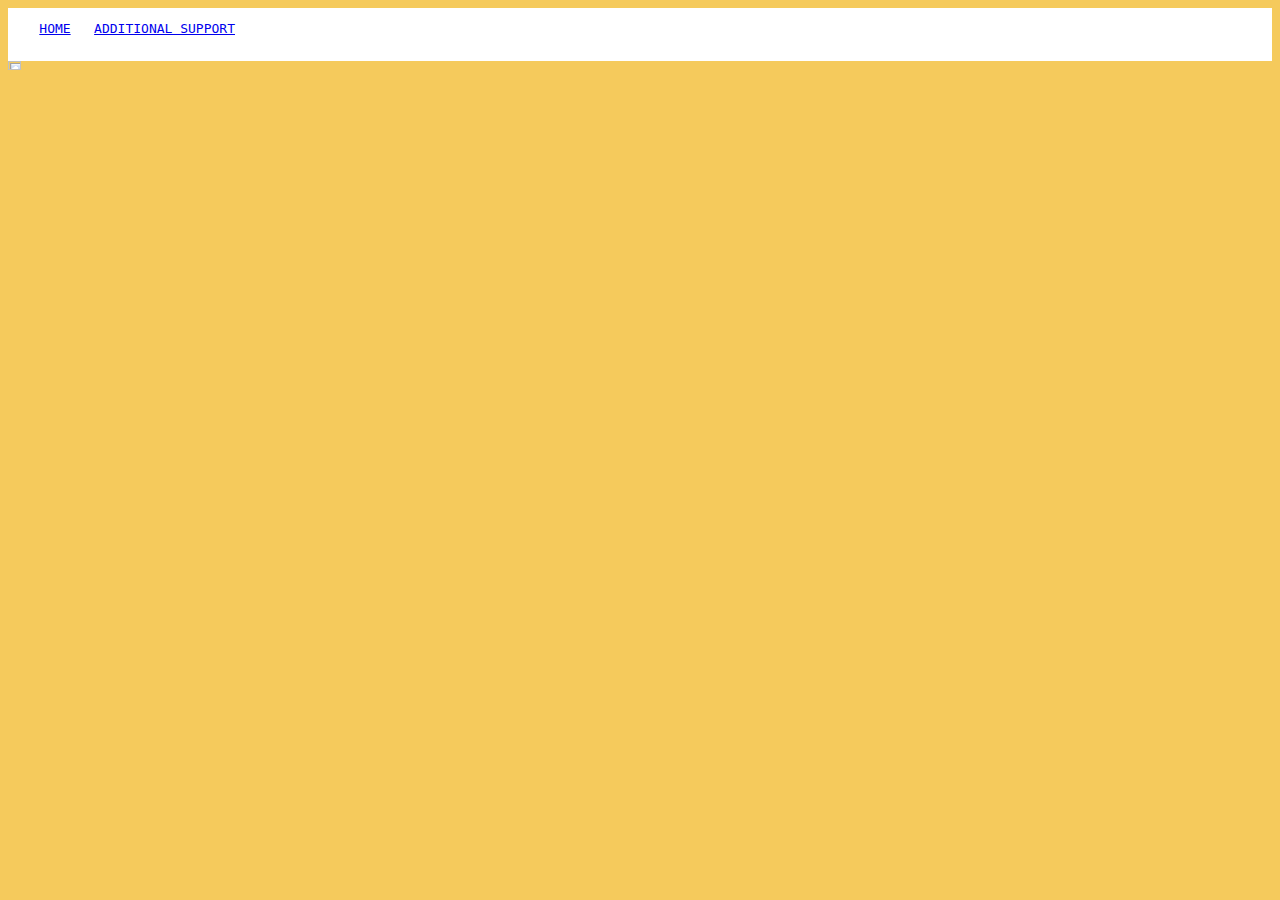
==== headHTML.html @ 6022d051 "start" ====
<html>
<style>
body {
	background-color: #F5CA5C;
}
.toolbar {
	float: left;
	position: relative;
	background-color: white;
	width: 100%;
	height: 6%;
}
</style>
<head>
	<title>
		Advising Kiosk
	</title>
</head>
	
<body>

<div class="toolbar">
    <pre>
    <a href='./'>HOME</a>   <a href='http://www.umbc.edu/advising/dept_advising.html'>ADDITIONAL SUPPORT</a>
    </pre>
</div>

<img height="10%" src="http://assets1-my.umbc.edu/images/avatars/myumbc/original.png?1425393485"></img><br>
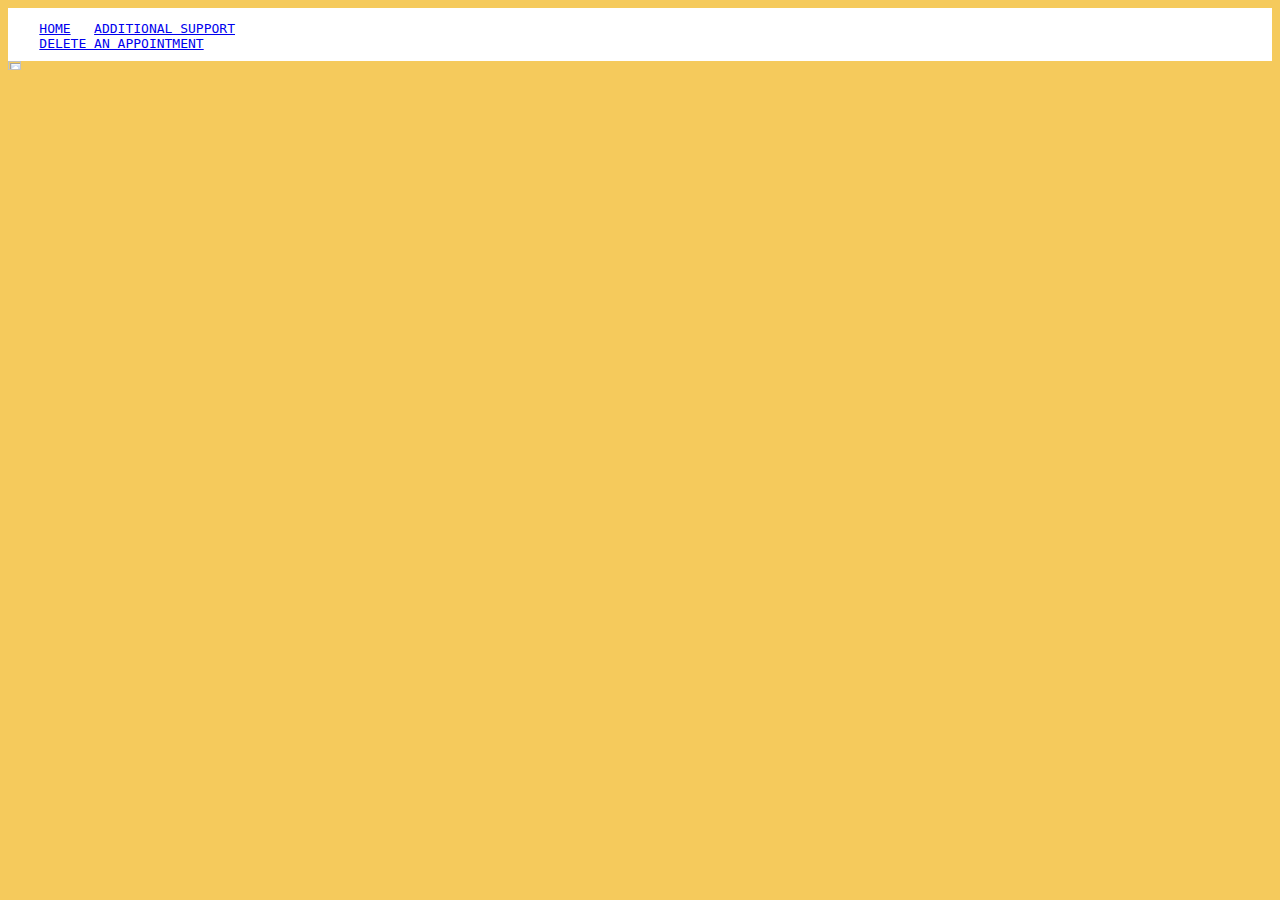
==== commit e57accdc: "Add delete appointment link to headHTML" ====
--- a/headHTML.html
+++ b/headHTML.html
@@ -22,6 +22,7 @@
 <div class="toolbar">
     <pre>
     <a href='./'>HOME</a>   <a href='http://www.umbc.edu/advising/dept_advising.html'>ADDITIONAL SUPPORT</a>
+    <a href='./DeleteAppointmentBegin.php'>DELETE AN APPOINTMENT</a>
     </pre>
 </div>
 
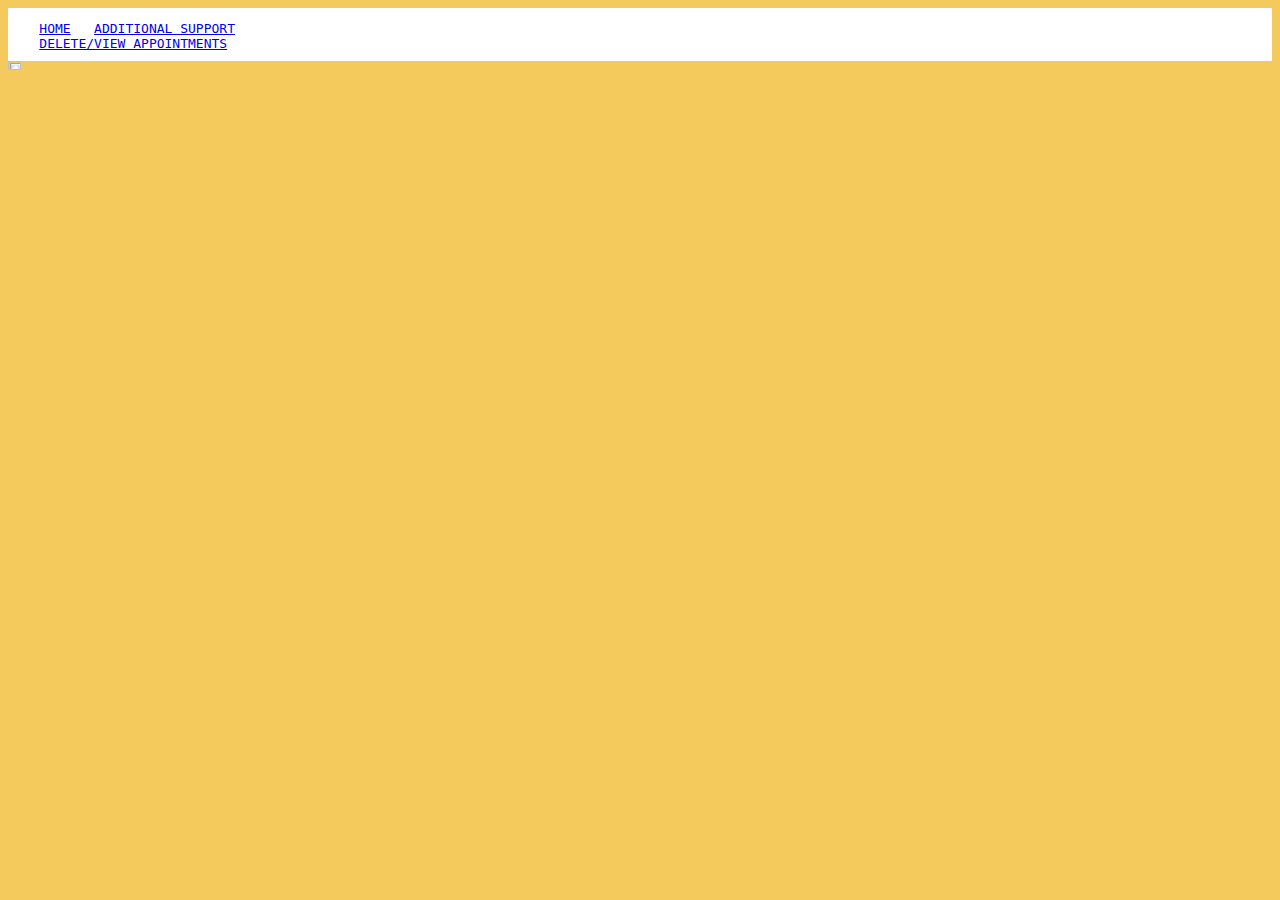
==== commit ce79f752: "Add assets and new files to project." ====
--- a/headHTML.html
+++ b/headHTML.html
@@ -22,7 +22,7 @@
 <div class="toolbar">
     <pre>
     <a href='./'>HOME</a>   <a href='http://www.umbc.edu/advising/dept_advising.html'>ADDITIONAL SUPPORT</a>
-    <a href='./DeleteAppointmentBegin.php'>DELETE AN APPOINTMENT</a>
+    <a href='./DeleteAppointmentBegin.php'>DELETE/VIEW APPOINTMENTS</a>
     </pre>
 </div>
 
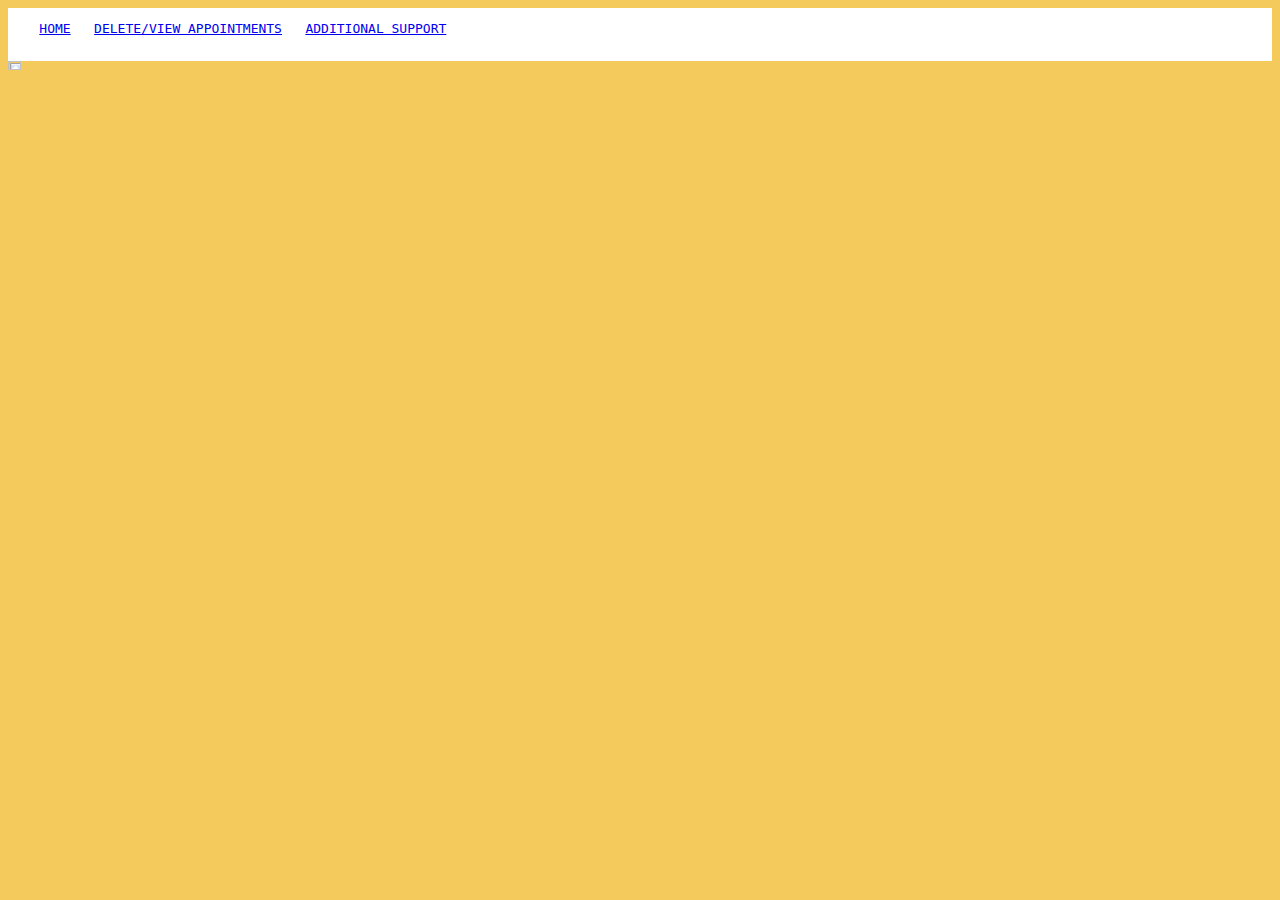
==== commit 8ee700a8: "Debug new files" ====
--- a/headHTML.html
+++ b/headHTML.html
@@ -21,8 +21,7 @@
 
 <div class="toolbar">
     <pre>
-    <a href='./'>HOME</a>   <a href='http://www.umbc.edu/advising/dept_advising.html'>ADDITIONAL SUPPORT</a>
-    <a href='./DeleteAppointmentBegin.php'>DELETE/VIEW APPOINTMENTS</a>
+    <a href='./'>HOME</a>   <a href='./DeleteAppointmentBegin.php'>DELETE/VIEW APPOINTMENTS</a>   <a href='http://www.umbc.edu/advising/dept_advising.html'>ADDITIONAL SUPPORT</a>
     </pre>
 </div>
 
